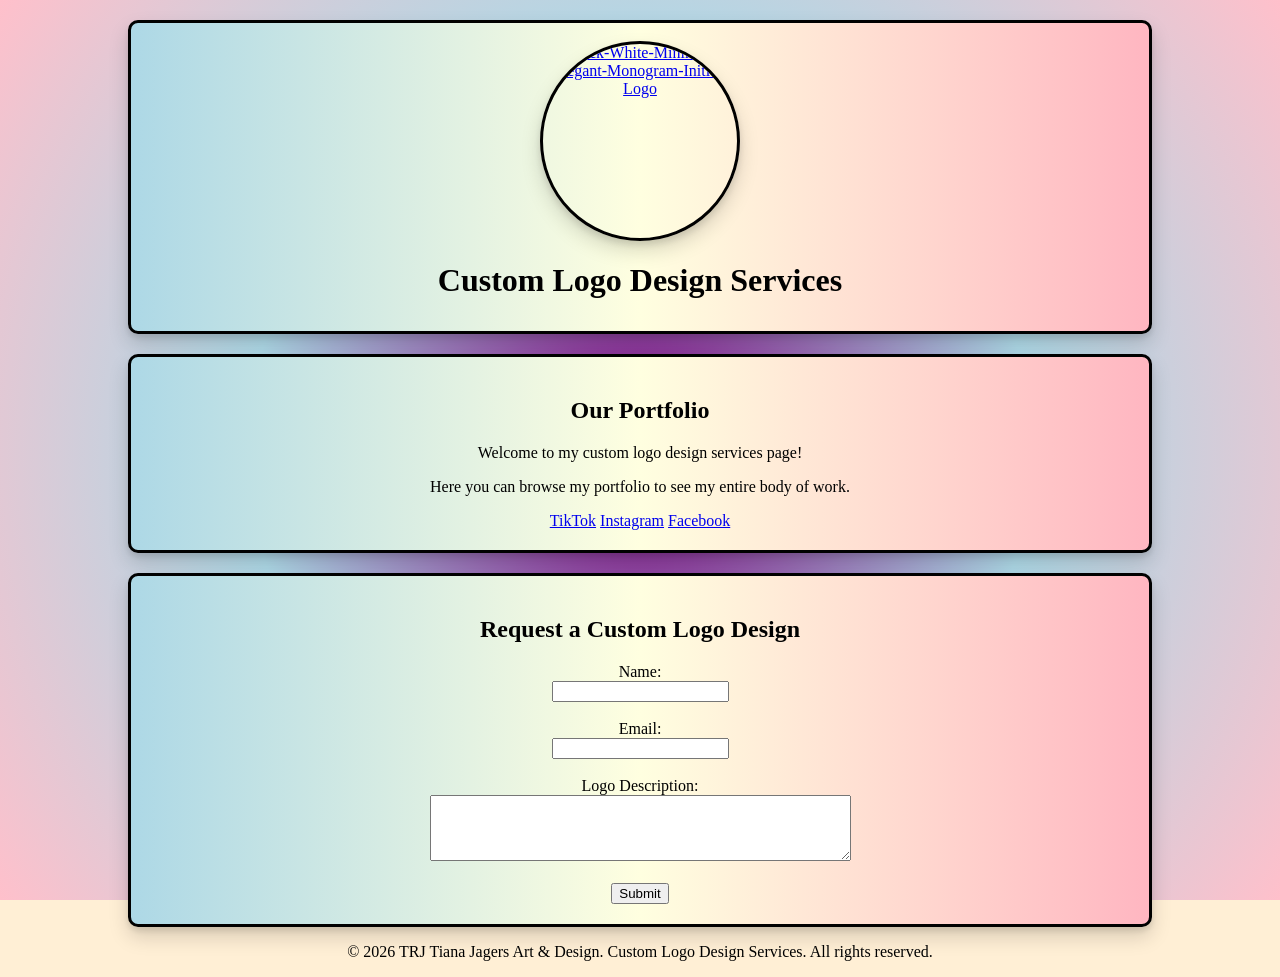
==== logo-services.html @ 5a9fe700 "Rename logo-services-page.html to logo-services.html" ====
<!DOCTYPE html>
<html lang="en">
    <head>
<meta charset="utf-8">
<meta name="viewport" content="width=device-width,initial-scale=1">
<link rel="stylesheet" href="../styles.css">
<title>Logo Services — Tiana Jagers</title>
<meta name="description" content="Custom logo design services by Tiana Jagers">
</head>
<body>
    <div class="header">
        <div class="image">
     <a rel="noopener" href="https://ibb.co/XdZxGW1" target="_blank"><img src="https://i.ibb.co/B7V2Yfb/Black-White-Minimalist-Elegant-Monogram-Initial-Logo.png" alt="Black-White-Minimalist-Elegant-Monogram-Initial-Logo" border="0"></a>
    </div>
        <h1>Custom Logo Design Services</h1>
    </div>
    
    <div class="portfolio">
        <h2>Our Portfolio</h2>
    <p>Welcome to my custom logo design services page!</p>
    <p>Here you can browse my portfolio to see my entire body of work.</p>
    <a rel="noopener" href="https://www.tiktok.com/@trjagersart" target="_blank">TikTok</a>
    <a rel="noopener" href="https://www.instagram.com/trjagersart/" target="_blank">Instagram</a>
    <a rel="noopener" href="https://www.facebook.com/trjagersart" target="_blank">Facebook</a>
    </div>
    <div class="contact">
        <h2>Request a Custom Logo Design</h2>
    <form action="mailto:tianajagers@outlook.com?subject=Logo%20Request" method="post" enctype="text/plain" target="_blank">
    <label for="name">Name:</label><br>
    <input type="text" id="name" name="name"><br><br>
    <label for="email">Email:</label><br>
    <input type="email" id="email" name="email"><br><br>    
    <label for="description">Logo Description:</label><br>
    <textarea id="description" name="description" rows="4" cols="50"></textarea><br><br>
    <input type="submit" value="Submit">    
    </form>
    </div>
    <footer>
        <p>&copy; 2026 TRJ Tiana Jagers Art & Design. Custom Logo Design Services. All rights reserved.</p>
    </footer>

</body>
</html>
---- styles.css ----
/* use html background and reset defaults */
html {
    height: 100%;
    background-color: papayawhip;
}

/* Fixed background via pseudo-element for cross-browser stability */
body::before {
    content: "";
    position: fixed;
    inset: 0;
    z-index: -1;
    background: radial-gradient(circle at center, purple, lightblue, pink);
    background-size: cover;
    background-repeat: no-repeat;
    background-position: center;
}

* , *::before, *::after {
    box-sizing: border-box;
}

body {
    margin: 0;
    min-height: 100%;
    background: transparent;
    font-family: Baskerville, serif;
    display: flex;
    flex-direction: column;
    align-items: center;
}

.header {
    
    background-image: linear-gradient(90deg, lightblue, lightyellow, lightpink);
    text-align:center;
    border: 3px solid black;
    padding: 10px;
    border-radius: 10px;
    width: 80%;
    margin-top: 20px;
    box-shadow: 0 4px 6px rgba(0, 0, 0, 0.1), 0 10px 20px rgba(0, 0, 0, 0.15);
}
.portfolio {
    text-align: center;
    background-image: linear-gradient(90deg, lightblue, lightyellow, lightpink);
    border: 3px solid black;
    padding: 20px;
    border-radius: 10px;
    width: 80%;
    margin-top: 20px;
    box-shadow: 0 4px 6px rgba(0, 0, 0, 0.1), 0 10px 20px rgba(0, 0, 0, 0.15);
}
.contact {
    text-align: center;
    background-image: linear-gradient(90deg, lightblue, lightyellow, lightpink);
    border: 3px solid black;
    padding: 20px;
    border-radius: 10px;
    width: 80%;
    margin-top: 20px;
    box-shadow: 0 4px 6px rgba(0, 0, 0, 0.1), 0 10px 20px rgba(0, 0, 0, 0.15);
}

/* Responsive circular images for portfolio and standalone image blocks */
 img  {
    display: block;
    width: min(40vw, 200px);
    aspect-ratio: 1 / 1;
    margin: 0.5rem auto;
    border-radius: 50%;
    object-fit: cover;
    border: 3px solid black;
    max-width: 100%;
    box-shadow: 0 4px 6px rgba(0, 0, 0, 0.1), 0 10px 20px rgba(0, 0, 0, 0.15);
}

.art-gallery {
    display: flex;
    flex-wrap: wrap;
    justify-content: center;
    gap: 20px;
    margin-top: 20px;
    border-radius: 35px;
    padding: 20px;
    box-shadow: 0 4px 6px rgba(0, 0, 0, 0.1), 0 10px 20px rgba(0, 0, 0, 0.15);
}

.digital-art-gallery {
    display: flex;
    flex-wrap: wrap;
    justify-content: center;
    gap: 20px;
    margin-top: 20px;
    border-radius: 35px;
    padding: 20px;
    box-shadow: 0 4px 6px rgba(0, 0, 0, 0.1), 0 10px 20px rgba(0, 0, 0, 0.15);
}

.art-gallery img, .digital-art-gallery img {
     display: block;
    width: min(40vw, 200px);
    aspect-ratio: 1 / 1;
    margin: 0.5rem auto;
    border-radius: 25%;
    object-fit: cover;
    max-width: 100%;
    box-shadow: 0 4px 6px rgba(0, 0, 0, 0.1), 0 10px 20px rgba(0, 0, 0, 0.15);
}

nav {
    margin-bottom: 10px;
    margin-left: 50px;
    margin-right: 50px;
    display: flex;
    justify-content: center;
    gap: 20px;
}
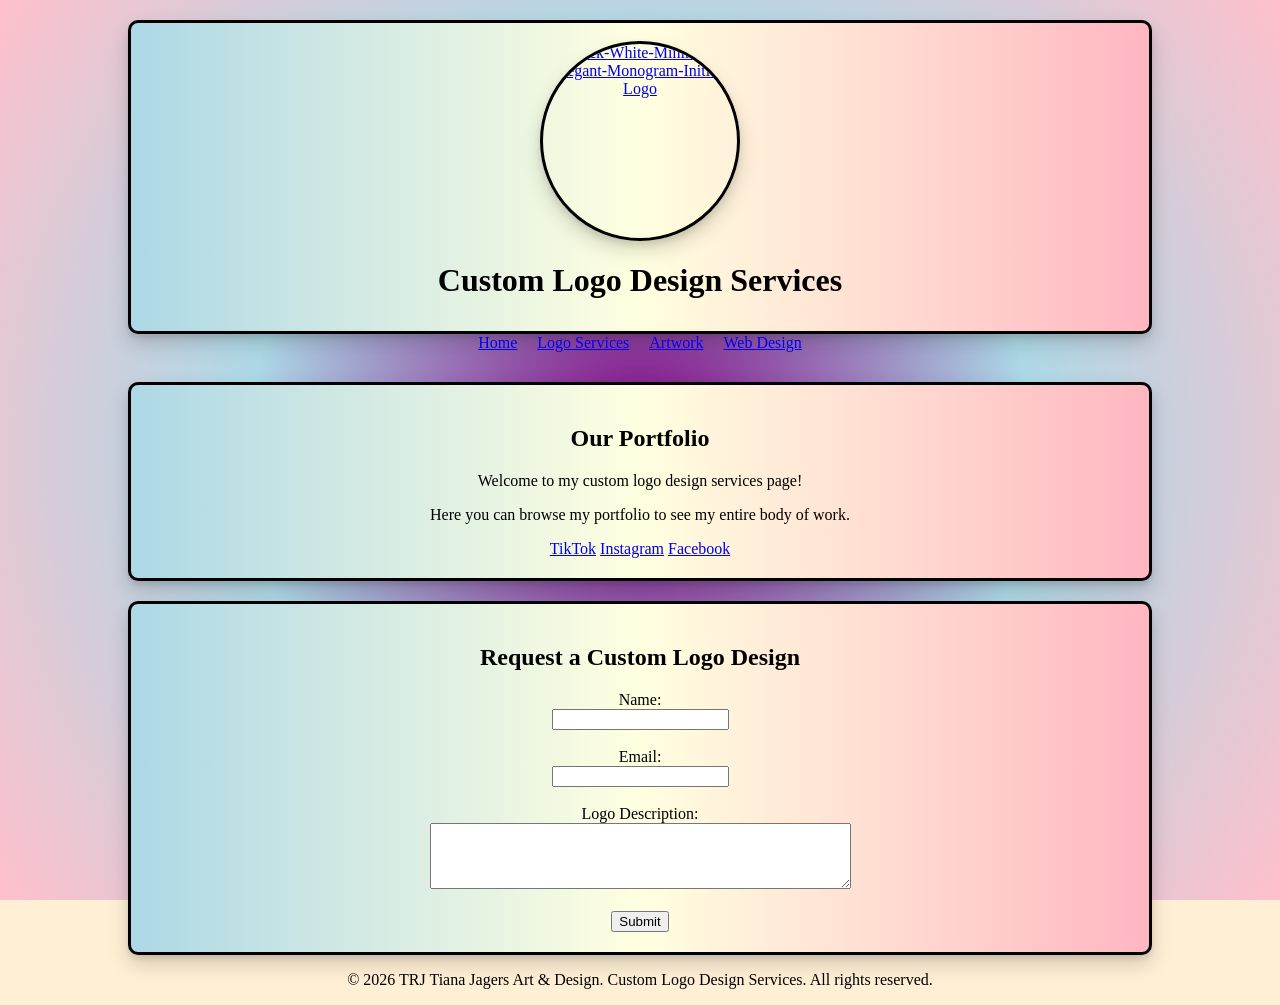
==== commit 6e336b0b: "Update logo-services.html added nav links" ====
--- a/logo-services.html
+++ b/logo-services.html
@@ -14,7 +14,12 @@
     </div>
         <h1>Custom Logo Design Services</h1>
     </div>
-    
+      <nav>
+      <a href="index.html">Home</a> 
+      <a target="_blank" href="logo-services/logo-services.html">Logo Services</a>
+      <a target="_blank" href="Original Art/original-art.html">Artwork</a>
+      <a target="_blank" href="web-services/web-services.html">Web Design</a>
+    </nav>
     <div class="portfolio">
         <h2>Our Portfolio</h2>
     <p>Welcome to my custom logo design services page!</p>
--- a/styles.css
+++ b/styles.css
@@ -115,4 +115,13 @@
     display: flex;
     justify-content: center;
     gap: 20px;
-}+}
+
+@media (max-width: 600px) {
+    textarea {
+        width: 200px;
+        height: 80px;
+    }
+}
+        
+        
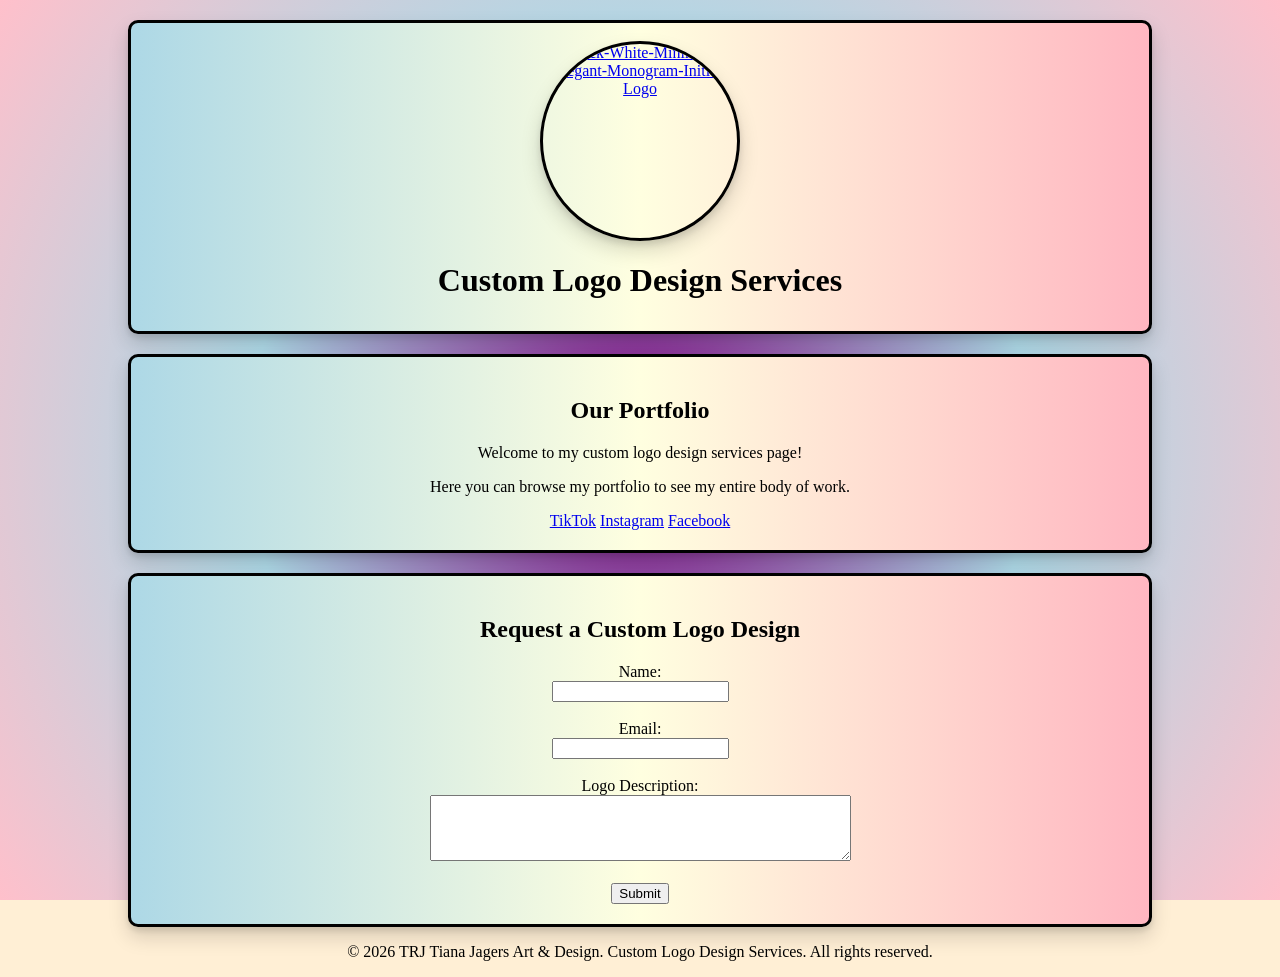
==== commit 79787e16: "Update logo-services.html" ====
--- a/logo-services.html
+++ b/logo-services.html
@@ -14,12 +14,7 @@
     </div>
         <h1>Custom Logo Design Services</h1>
     </div>
-      <nav>
-      <a href="index.html">Home</a> 
-      <a target="_blank" href="logo-services/logo-services.html">Logo Services</a>
-      <a target="_blank" href="Original Art/original-art.html">Artwork</a>
-      <a target="_blank" href="web-services/web-services.html">Web Design</a>
-    </nav>
+      
     <div class="portfolio">
         <h2>Our Portfolio</h2>
     <p>Welcome to my custom logo design services page!</p>
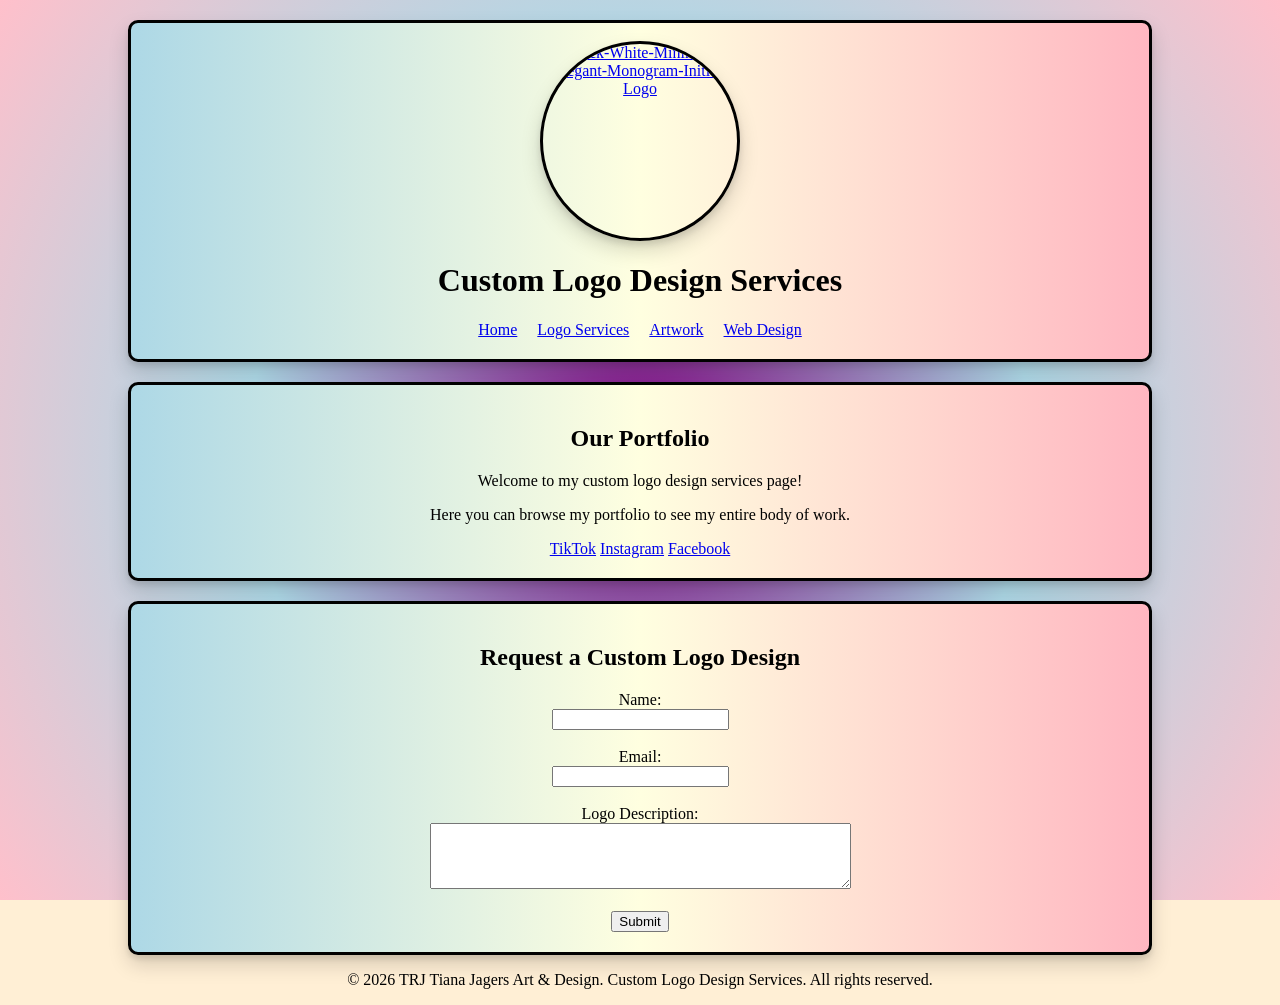
==== commit 4ef373e9: "Update logo-services.html" ====
--- a/logo-services.html
+++ b/logo-services.html
@@ -13,6 +13,12 @@
      <a rel="noopener" href="https://ibb.co/XdZxGW1" target="_blank"><img src="https://i.ibb.co/B7V2Yfb/Black-White-Minimalist-Elegant-Monogram-Initial-Logo.png" alt="Black-White-Minimalist-Elegant-Monogram-Initial-Logo" border="0"></a>
     </div>
         <h1>Custom Logo Design Services</h1>
+        <nav>
+      <a href="../index.html">Home</a> 
+      <a target="_blank" href="../logo-services/logo-services.html">Logo Services</a>
+      <a target="_blank" href="../Original Art/original-art.html">Artwork</a>
+      <a target="_blank" href="../web-services/web-services.html">Web Design</a>
+    </nav>
     </div>
       
     <div class="portfolio">
